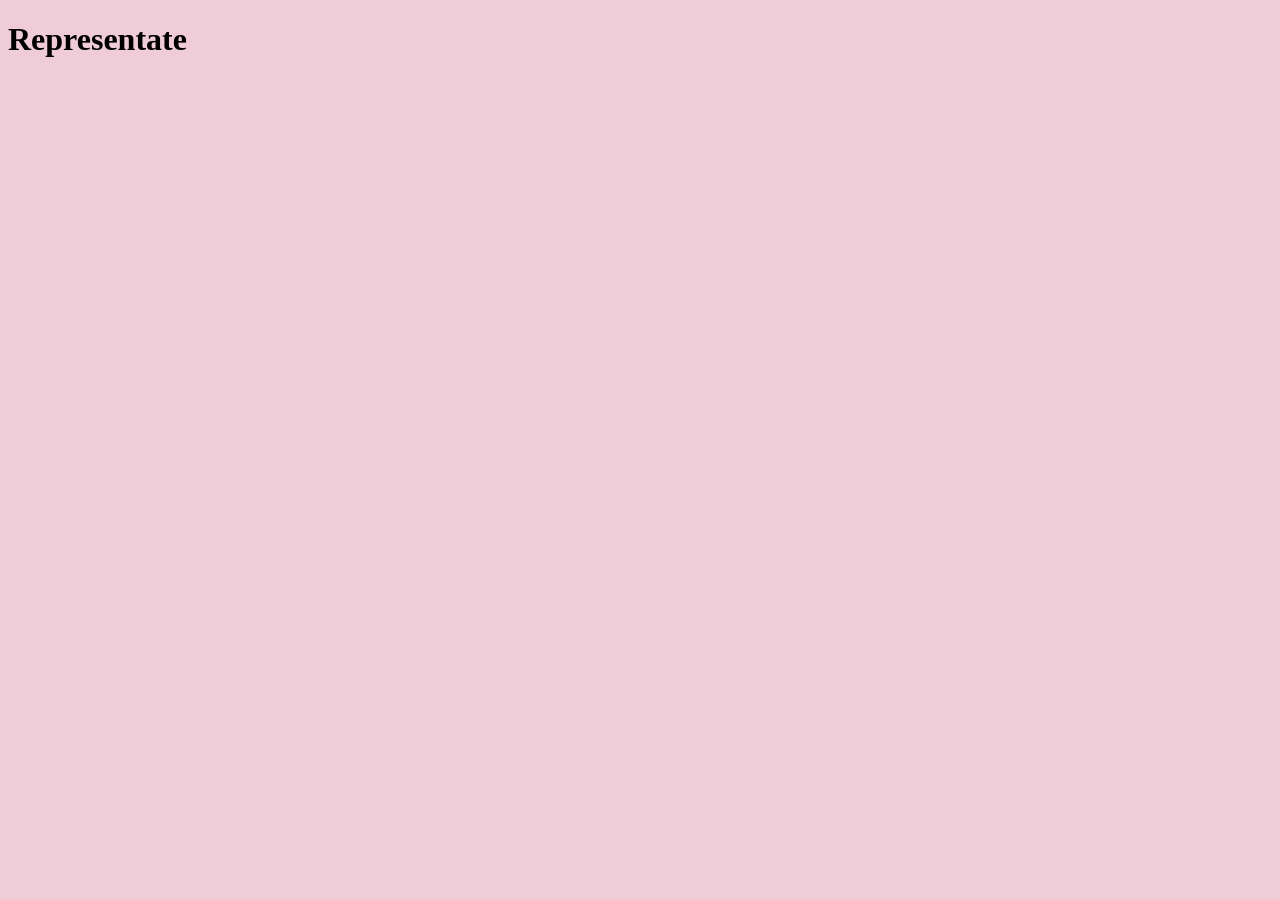
==== REPRESENTATEATI.html @ 53816304 "k" ====
<!DOCTYPE html>
<html lang="es">
<head>
    <meta charset="UTF-8">
    <meta name="viewport" content="width=device-width, initial-scale=1.0">
    <title>Representate</title>
    <link rel="stylesheet" href="buddy.css">
    <link rel="shortcut icon" href="">
</head>
<body>
    <h1> Representate </h1>
    
</body>
</html>
---- buddy.css ----
body {
    background-color:#f0ccd9;
}
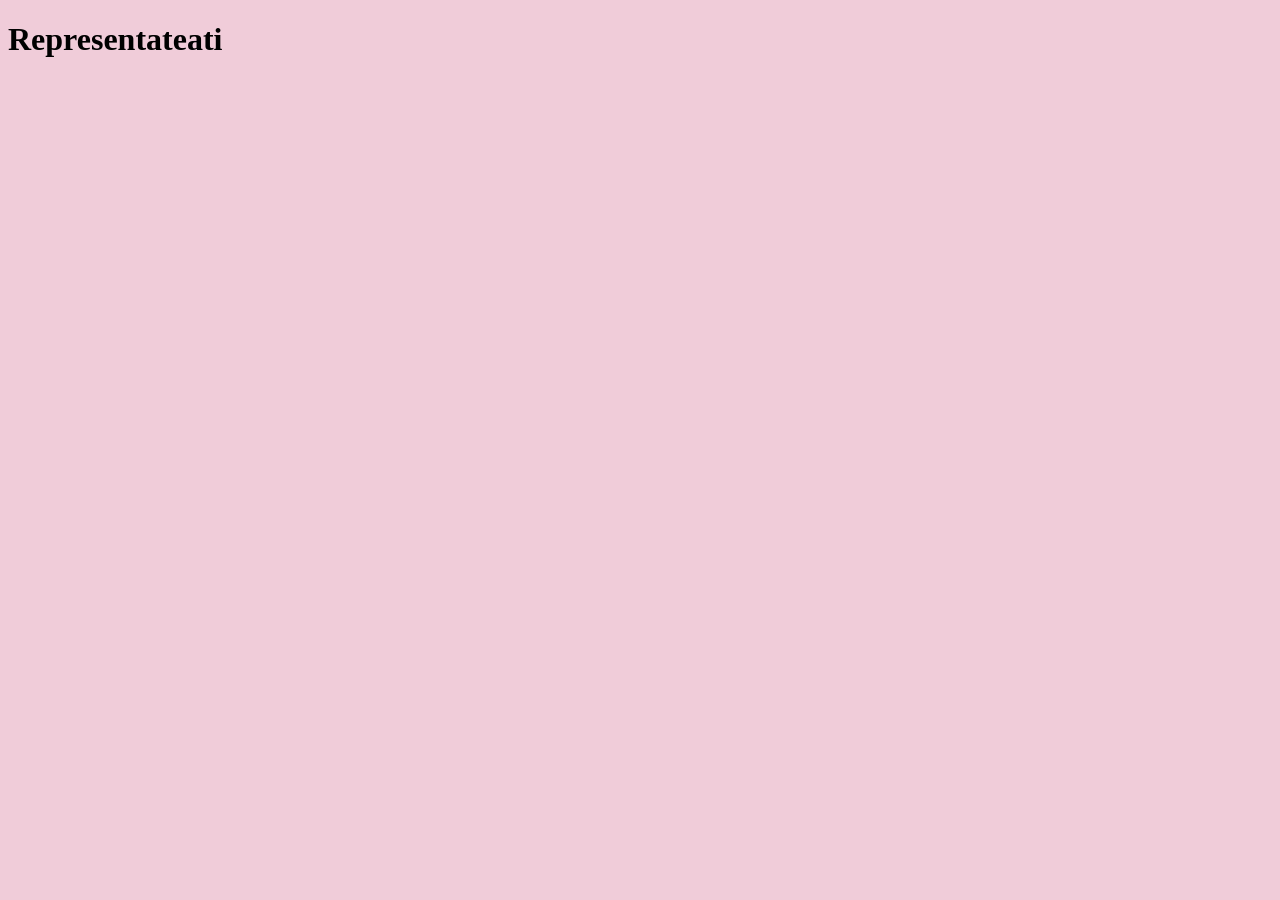
==== commit a87070de: "k" ====
--- a/REPRESENTATEATI.html
+++ b/REPRESENTATEATI.html
@@ -3,12 +3,12 @@
 <head>
     <meta charset="UTF-8">
     <meta name="viewport" content="width=device-width, initial-scale=1.0">
-    <title>Representate</title>
+    <title>Representateati</title>
     <link rel="stylesheet" href="buddy.css">
-    <link rel="shortcut icon" href="">
+    <link rel="shortcut icon" href="logo arregladorepresentate.png">
 </head>
 <body>
-    <h1> Representate </h1>
+    <h1> Representateati </h1>
     
 </body>
 </html>
